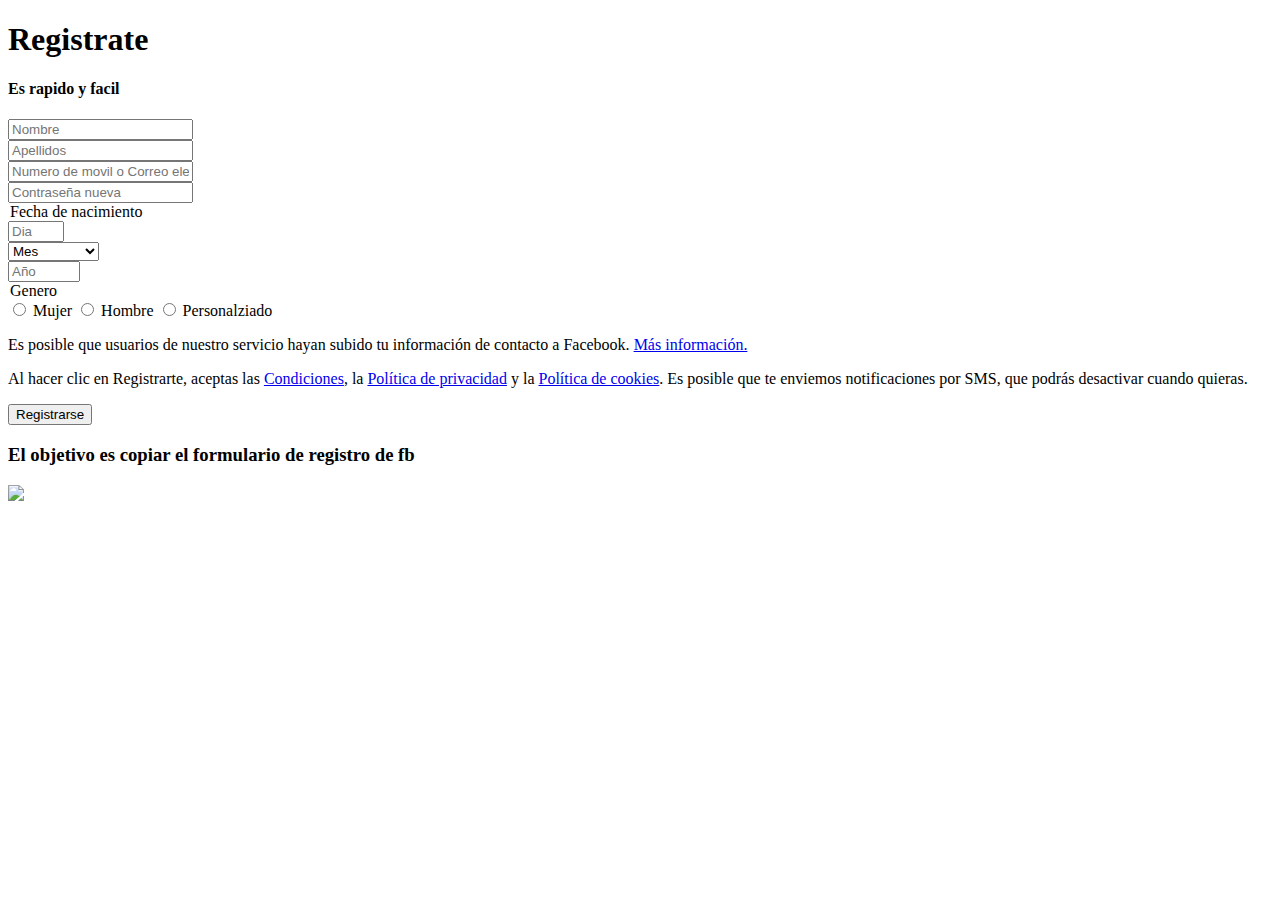
==== Noticia.html @ 9d2f65e0 "Add files via upload" ====
<!DOCTYPE html>
<html lang="en">
  <head>
    <meta charset="UTF-8" />
    <meta http-equiv="X-UA-Compatible" content="IE=edge" />
    <meta name="viewport" content="width=device-width, initial-scale=1.0" />
    <title>Document</title>
  </head>

  <body>
    <section>
        <div>
            <h1>Registrate</h1>
            <h4>Es rapido y facil</h4>
        </div>
        <div> <!-- Dividir en 2-->
            <div> <!--Izquierda-->
                <label for="nombre"></label>
                <input type="text" name="nombre" id="nombre" placeholder="Nombre" required />
            </div>
            <div>
                <label for="apellido"></label>
                <input type="text" name="apellido" id="apellido" placeholder="Apellidos" required />
            </div>
        </div>
        <div>
            <label for="email-numero"></label>
            <input type="text" name="email-numero" id="email-numero" placeholder="Numero de movil o Correo electronico" required />
        </div>
        <div>
            <label for="password"></label>
            <input type="password" name="password" id="password" placeholder="Contraseña nueva" required />
        </div>
        <div>
            <legend>Fecha de nacimiento</legend>
            <div>
                <label for="dia"></label>
                <input type="number" min="1" max="31" id="dia" placeholder="Dia" required />
            </div>
            <div>
                <label for="mes"></label>
                <select name="mes" id="mes" min="1" max="12"  required>
                <option value="0">Mes</option> 
                <option value="1">Enero</option>
                <option value="2">Febrero</option>
                <option value="3">Marzo</option>
                <option value="4">Abril</option>
                <option value="5">Mayo</option>
                <option value="6">Junio</option>
                <option value="7">Julio</option>
                <option value="8">Agosto</option>
                <option value="9">Septiembre</option>
                <option value="10">Octubre</option>
                <option value="11">Noviembre</option>
                <option value="12">Diciembre</option>
                </select>
            </div>
            <div>
                <label for="anio"></label>
                <input type="number" min="1930" max="2022" name="anio" id="anio" placeholder="Año" required />
            </div>
        </div>

        <div>
            <legend>Genero</legend>
            
            <input type="radio" name="estadoCivil" id="mujer" value="Mujer" /> <!-- Asi aparece primero el radbtn-->
            <label for="mujer">Mujer</label>
            
            <input type="radio" name="estadoCivil" id="hombre" value="Hombre" />
            <label for="hombre">Hombre</label>
            
            <input type="radio" name="estadoCivil" id="personalziado" value="Personalziado" />
            <label for="personalziado">Personalziado</label>
        </div>

        <div>
            <p>
                Es posible que usuarios de nuestro servicio hayan subido tu información 
                de contacto a Facebook. <a href="https://www.facebook.com/help/637205020878504" >Más información.</a>
            </p>
            
            <p>
                Al hacer clic en Registrarte, aceptas las 
                <a href="https://www.facebook.com/legal/terms/update">Condiciones</a>, 
                la 
                <a href="https://www.facebook.com/privacy/policy/?entry_point=data_policy_redirect&entry=0">Política de privacidad</a> 
                y la
                <a href="https://www.facebook.com/privacy/policies/cookies/?entry_point=cookie_policy_redirect&entry=0">Política de cookies</a>. 
                Es posible que te enviemos notificaciones por SMS, 
                que podrás desactivar cuando quieras.
            </p>
        </div>

        <button type="submit">Registrarse</button>
    
    </section>


    <section>
        <h3> El objetivo es copiar el formulario de registro de fb</h3>
        <img src="https://www.cyberclick.es/hs-fs/hubfs/04.%20BLOG/1-1.jpg?width=800&name=1-1.jpg">
    </section>
  </body>

</html>
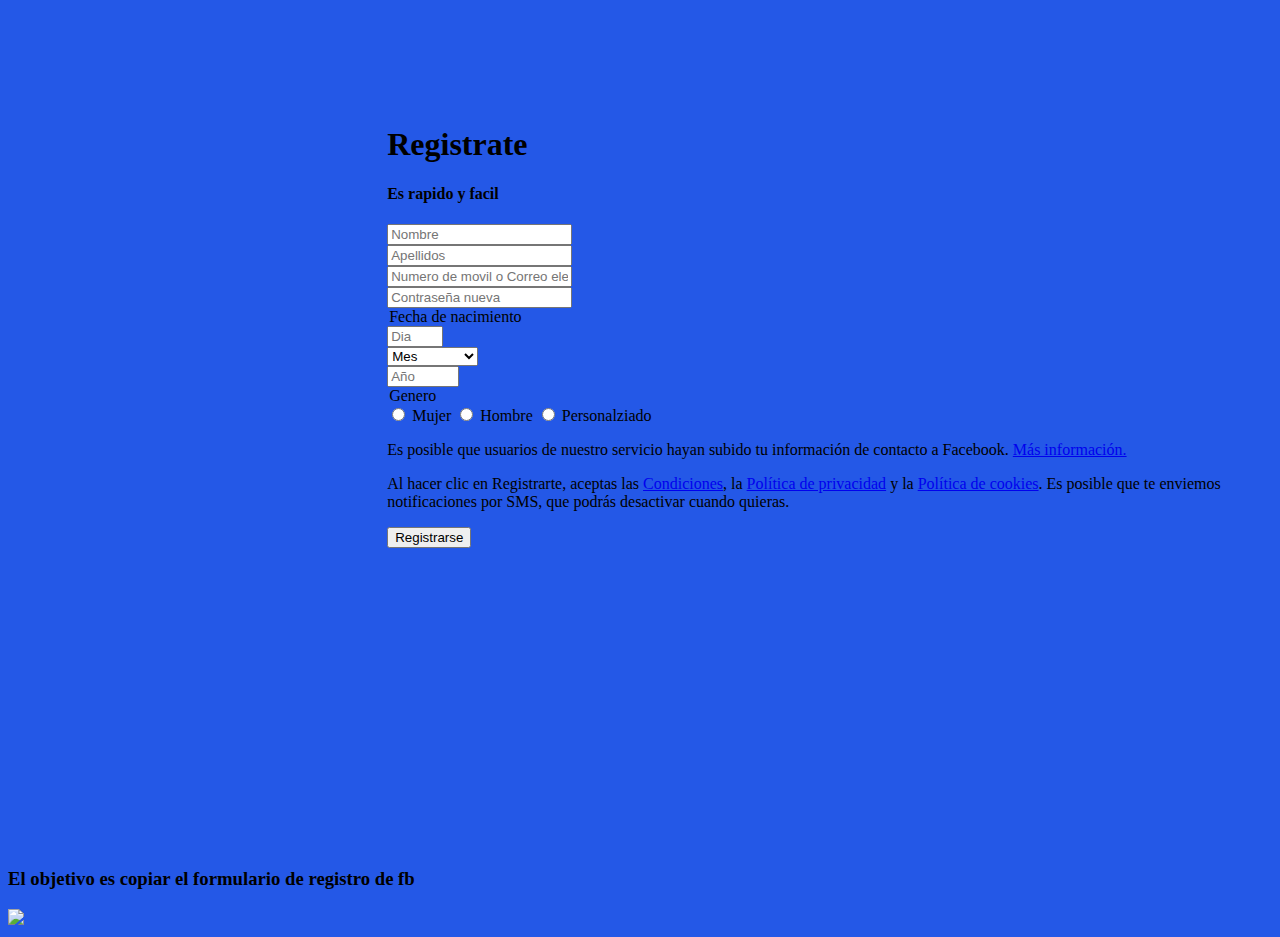
==== commit 2865f439: "Estilo 1°" ====
--- a/Noticia.html
+++ b/Noticia.html
@@ -5,14 +5,15 @@
     <meta http-equiv="X-UA-Compatible" content="IE=edge" />
     <meta name="viewport" content="width=device-width, initial-scale=1.0" />
     <title>Document</title>
+    <link rel="stylesheet" href="/style2.css">
   </head>
 
-  <body>
-    <section>
+  <body class="main">
+    <section class="bloque">
         <div>
             <h1>Registrate</h1>
             <h4>Es rapido y facil</h4>
-        </div>
+        </div >
         <div> <!-- Dividir en 2-->
             <div> <!--Izquierda-->
                 <label for="nombre"></label>
@@ -93,11 +94,12 @@
         </div>
 
         <button type="submit">Registrarse</button>
+
     
     </section>
 
 
-    <section>
+    <section class="extra">
         <h3> El objetivo es copiar el formulario de registro de fb</h3>
         <img src="https://www.cyberclick.es/hs-fs/hubfs/04.%20BLOG/1-1.jpg?width=800&name=1-1.jpg">
     </section>
--- a/style2.css
+++ b/style2.css
@@ -0,0 +1,21 @@
+.main{
+    background-color: rgba(12, 70, 228,0.9);
+    
+}
+
+.bloque{
+    position: relative;
+    margin-left: 30%;
+    margin-top: 10%;
+    border-radius: 1rem;
+    border-color: blueviolet;
+    border-width: 2rem;
+}
+
+.extra{
+    margin-top:20rem;
+}
+
+input[type="mes"]{
+    background-color: red;
+}
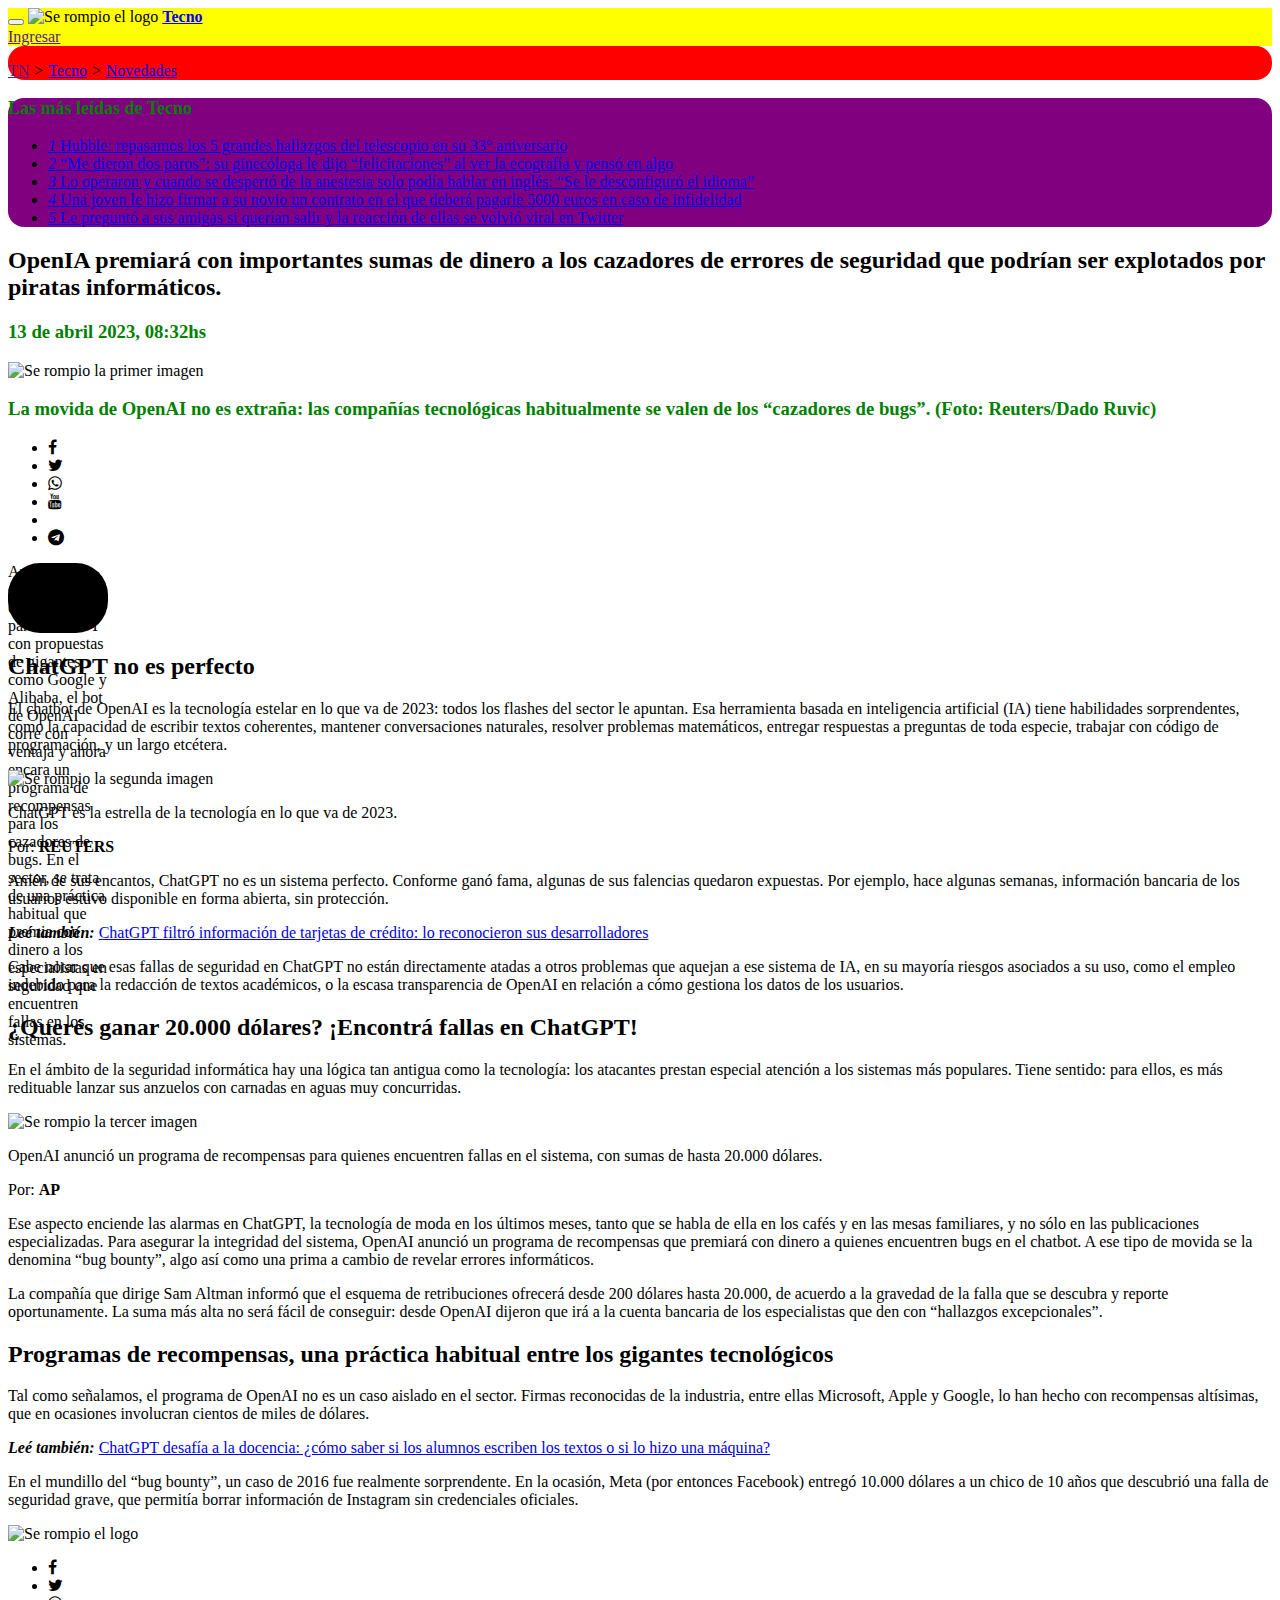
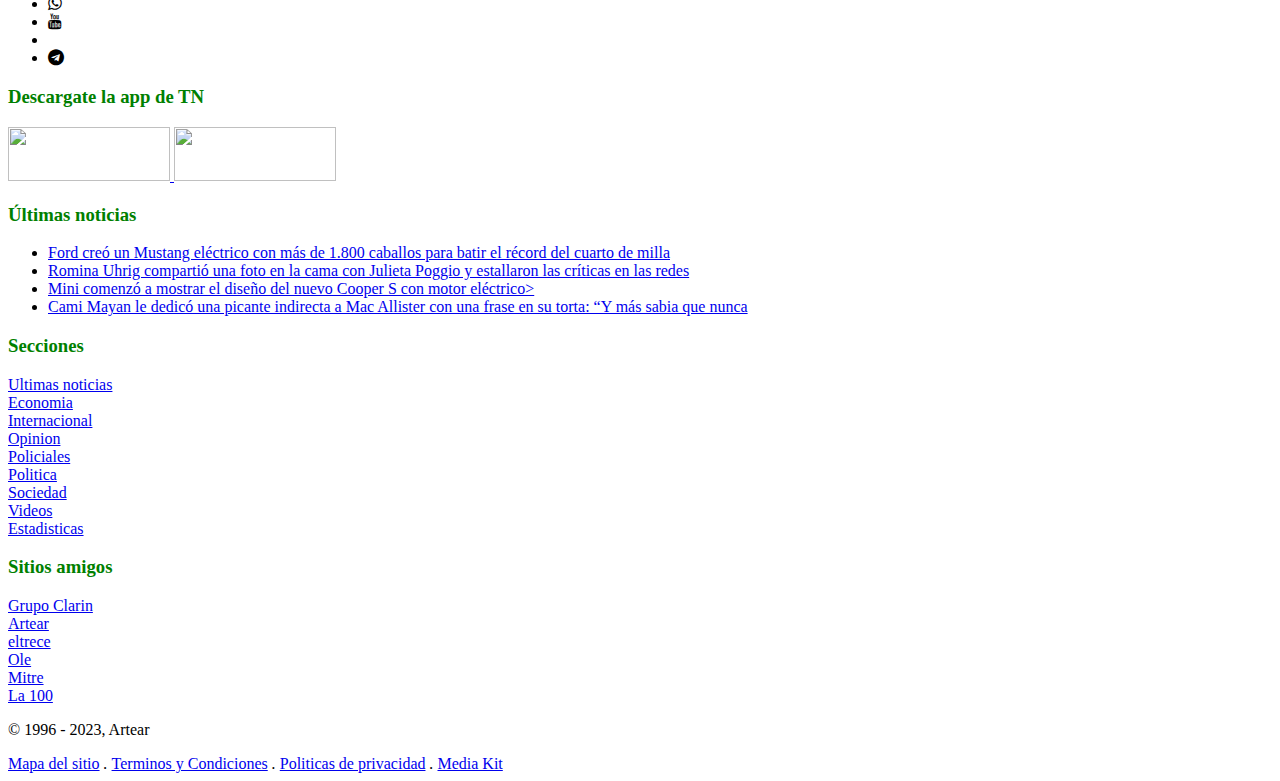
==== commit 741b065a: "Add files via upload" ====
--- a/Noticia.html
+++ b/Noticia.html
@@ -1,108 +1,329 @@
 <!DOCTYPE html>
 <html lang="en">
-  <head>
-    <meta charset="UTF-8" />
-    <meta http-equiv="X-UA-Compatible" content="IE=edge" />
-    <meta name="viewport" content="width=device-width, initial-scale=1.0" />
-    <title>Document</title>
-    <link rel="stylesheet" href="/style2.css">
-  </head>
-
-  <body class="main">
-    <section class="bloque">
-        <div>
-            <h1>Registrate</h1>
-            <h4>Es rapido y facil</h4>
-        </div >
-        <div> <!-- Dividir en 2-->
-            <div> <!--Izquierda-->
-                <label for="nombre"></label>
-                <input type="text" name="nombre" id="nombre" placeholder="Nombre" required />
+
+
+
+    <head>
+        <meta charset="UTF-8">
+        <meta http-equiv="X-UA-Compatible" content="IE=edge">
+        <meta name="viewport" content="width=device-width, initial-scale=1.0">
+        <title>
+            ¿Querés ganar 20.000 dólares? ¡Encontrá fallas en ChatGPT!
+        </title>
+        <link rel="stylesheet" href="/style.css">
+        <link rel="stylesheet" href="https://cdnjs.cloudflare.com/ajax/libs/font-awesome/4.7.0/css/font-awesome.min.css">
+
+    </head>
+
+
+    <body id="main">
+
+
+        <header class="header">
+            <div>
+                <button type="button" class="search-button"></button>
+                <img srcset="https://w7.pngwing.com/pngs/712/413/png-transparent-logo-todo-noticias-news-tamil-cinema-technology-journalism-others.png" width="51" height="24" alt="Se rompio el logo">
+                <a href="https://tn.com.ar/tecno/"><strong>Tecno</strong></a>
             </div>
             <div>
-                <label for="apellido"></label>
-                <input type="text" name="apellido" id="apellido" placeholder="Apellidos" required />
+                <a href="">Ingresar</a>
+                <a href="https://tn.com.ar/envivo/24hs/"><img srcset="https://tn.com.ar/pf/resources/images/tn/placeholders/live_small.png?d=393" width="60" height="16"></a>
             </div>
-        </div>
-        <div>
-            <label for="email-numero"></label>
-            <input type="text" name="email-numero" id="email-numero" placeholder="Numero de movil o Correo electronico" required />
-        </div>
-        <div>
-            <label for="password"></label>
-            <input type="password" name="password" id="password" placeholder="Contraseña nueva" required />
-        </div>
-        <div>
-            <legend>Fecha de nacimiento</legend>
-            <div>
-                <label for="dia"></label>
-                <input type="number" min="1" max="31" id="dia" placeholder="Dia" required />
-            </div>
-            <div>
-                <label for="mes"></label>
-                <select name="mes" id="mes" min="1" max="12"  required>
-                <option value="0">Mes</option> 
-                <option value="1">Enero</option>
-                <option value="2">Febrero</option>
-                <option value="3">Marzo</option>
-                <option value="4">Abril</option>
-                <option value="5">Mayo</option>
-                <option value="6">Junio</option>
-                <option value="7">Julio</option>
-                <option value="8">Agosto</option>
-                <option value="9">Septiembre</option>
-                <option value="10">Octubre</option>
-                <option value="11">Noviembre</option>
-                <option value="12">Diciembre</option>
-                </select>
-            </div>
-            <div>
-                <label for="anio"></label>
-                <input type="number" min="1930" max="2022" name="anio" id="anio" placeholder="Año" required />
-            </div>
-        </div>
-
-        <div>
-            <legend>Genero</legend>
+        </header>
+
+        <section class="articule">
+            <article>
+                <a href="">TN</a> 
+                <i> > </i> 
+                <a href="#">Tecno</a> 
+                <i> > </i>
+                <a href="#">Novedades</a>
+            </article>
+
+            <title>
+                <h1>Los creadores de ChatGPT pagarán hasta 20.000 dólares a quienes encuentren fallas en el sistema</h1>
+            </title>
+        </section>
+        
+        <section class="MasLeido"> <!--Aca tendria que dividir para que aparezca en 2 columnas-->
             
-            <input type="radio" name="estadoCivil" id="mujer" value="Mujer" /> <!-- Asi aparece primero el radbtn-->
-            <label for="mujer">Mujer</label>
+            <section class="izq"> <!--Lado derecho-->
+                <h3>
+                    Las más leídas de Tecno
+                </h3>
+                <ul class="list">
+                    <li>
+                        <a href="https://tn.com.ar/tecno/ciencia/2023/04/15/hubble-repasamos-los-5-grandes-hallazgos-del-telescopio-en-su-33-aniversario/">
+                            <i>1 </i>Hubble: repasamos los 5 grandes hallazgos del telescopio en su 33° aniversario
+                        </a>
+                    </li>
+                    <li>
+                        <a href="https://tn.com.ar/tecno/redes-sociales/2023/04/15/me-dieron-dos-paros-su-ginecologa-le-dijo-felicitaciones-al-ver-la-ecografia-y-penso-en-algo-inesperado/"> 
+                            <i>2 </i>“Me dieron dos paros”: su ginecóloga le dijo “felicitaciones” al ver la ecografía y pensó en algo 
+                        </a>
+                    </li>
+                    <li>
+                        <a href="https://tn.com.ar/tecno/redes-sociales/2023/04/15/lo-operaron-y-cuando-se-desperto-de-la-anestesia-solo-podia-hablar-en-ingles-se-le-desconfiguro-el-idioma/"> 
+                            <i>3 </i>Lo operaron y cuando se despertó de la anestesia solo podía hablar en inglés: “Se le desconfiguró el idioma”
+                        </a>
+                    </li>
+                    <li>
+                        <a href="https://tn.com.ar/tecno/redes-sociales/2023/04/15/una-joven-le-hizo-firmar-a-su-novio-un-contrato-en-el-que-debera-pagarle-5000-euros-en-caso-de-infidelidad/"> 
+                            <i>4 </i>Una joven le hizo firmar a su novio un contrato en el que deberá pagarle 5000 euros en caso de infidelidad 
+                        </a>
+                    </li>
+                    <li>
+                        <a href="https://tn.com.ar/tecno/redes-sociales/2023/04/15/le-pregunto-a-sus-amigas-si-querian-salir-y-la-reaccion-de-ellas-se-volvio-viral-en-twitter/"> 
+                            <i>5 </i>Le preguntó a sus amigas si querían salir y la reacción de ellas se volvió viral en Twitter
+                        </a>
+                    </li>
+                </ul>
+            </section>
             
-            <input type="radio" name="estadoCivil" id="hombre" value="Hombre" />
-            <label for="hombre">Hombre</label>
-            
-            <input type="radio" name="estadoCivil" id="personalziado" value="Personalziado" />
-            <label for="personalziado">Personalziado</label>
-        </div>
-
-        <div>
-            <p>
-                Es posible que usuarios de nuestro servicio hayan subido tu información 
-                de contacto a Facebook. <a href="https://www.facebook.com/help/637205020878504" >Más información.</a>
-            </p>
-            
-            <p>
-                Al hacer clic en Registrarte, aceptas las 
-                <a href="https://www.facebook.com/legal/terms/update">Condiciones</a>, 
-                la 
-                <a href="https://www.facebook.com/privacy/policy/?entry_point=data_policy_redirect&entry=0">Política de privacidad</a> 
-                y la
-                <a href="https://www.facebook.com/privacy/policies/cookies/?entry_point=cookie_policy_redirect&entry=0">Política de cookies</a>. 
-                Es posible que te enviemos notificaciones por SMS, 
-                que podrás desactivar cuando quieras.
-            </p>
-        </div>
-
-        <button type="submit">Registrarse</button>
-
-    
-    </section>
-
-
-    <section class="extra">
-        <h3> El objetivo es copiar el formulario de registro de fb</h3>
-        <img src="https://www.cyberclick.es/hs-fs/hubfs/04.%20BLOG/1-1.jpg?width=800&name=1-1.jpg">
-    </section>
-  </body>
-
-</html>+            <section> <!--Lado izquierdo-->
+                
+                <h2>
+                    OpenIA premiará con importantes sumas de dinero a los cazadores de errores de seguridad que 
+                    podrían ser explotados por piratas informáticos.
+                </h2>
+                <h3>13 de abril 2023, 08:32hs</h3>
+                <img srcset="https://tn.com.ar/resizer/3_f1COIVDYpH6LkTesJizhYAyaU=/1440x0/smart/filters:format(webp)/cloudfront-us-east-1.images.arcpublishing.com/artear/GYTL4UXNQZBUHOPGLOAERGMHOM.jpg" width="943" height="629" alt="Se rompio la primer imagen">
+                <h3>La movida de OpenAI no es extraña: las compañías tecnológicas habitualmente se valen de los “cazadores de bugs”. (Foto: Reuters/Dado Ruvic)</h3> 
+                
+                <!--Una seccion sirve para agrupar distitnos contenidos o funcionalidades, un artiuclo para agrupar distintos elementos relacionados al mismo contenido-->
+                <section> 
+                    <article> <!--Iconos de redes sociales-->
+                        <ul>
+                            <li><a class="fa fa-facebook"></a></li>
+                            <li><a class="fa fa-twitter"></a></li>
+                            <li><a class="fa fa-whatsapp"></a></li>
+                            <li><a class="fa fa-youtube"></a></li>
+                            <li><a class="fa fa-ticktock"></a></li>
+                            <li><a class="fa fa-telegram"></a></li>
+                        </ul>
+                    </article>
+                    
+                    <p id="logo">
+                        Aunque día a día aumenta la competencia para ChatGPT con propuestas de gigantes como Google y Alibaba, 
+                        el bot de OpenAI corre con ventaja y ahora encara un programa de recompensas para los cazadores de bugs. 
+                        En el sector, se trata de una práctica habitual que premia con dinero a los especialistas en seguridad que 
+                        encuentren fallas en los sistemas.
+                    </p>
+                </section>
+
+                <section>
+                    <h2>ChatGPT no es perfecto</h2>
+                    <p>
+                        El chatbot de OpenAI es la tecnología estelar en lo que va de 2023: todos los flashes del sector le apuntan. 
+                        Esa herramienta basada en inteligencia artificial (IA) tiene habilidades sorprendentes, como la capacidad de 
+                        escribir textos coherentes, mantener conversaciones naturales, resolver problemas matemáticos, entregar respuestas 
+                        a preguntas de toda especie, trabajar con código de programación, y un largo etcétera.
+                    </p>
+                    <img srcset= "https://tn.com.ar/resizer/luwW3SqrdE-TZMpvfZOlC15AhsU=/1440x0/smart/filters:format(webp)/cloudfront-us-east-1.images.arcpublishing.com/artear/ZCMWRP6K4UVB4BMCYBCK62YYEQ.jpg" width="943" height="629" alt="Se rompio la segunda imagen">
+                    
+                    <article> <!--reusable -- pie de foto-->
+                        <p>
+                            ChatGPT es la estrella de la tecnología en lo que va de 2023.
+                        </p>
+                        <p>  
+                            Por: <strong>REUTERS</strong>
+                        </p>
+                    </article>
+                    
+                    <p>
+                        Amén de sus encantos, ChatGPT no es un sistema perfecto. 
+                        Conforme ganó fama, algunas de sus falencias quedaron expuestas. 
+                        Por ejemplo, hace algunas semanas, información bancaria de los usuarios estuvo disponible en forma abierta, sin protección.
+                    </p>
+
+                    <div> <!-- div o article?-->
+                        <i><strong>Leé también:</strong></i>
+                        <a href="https://tn.com.ar/tecno/novedades/2023/03/27/chatgpt-filtro-informacion-de-tarjetas-de-credito-lo-reconocieron-sus-desarrolladores/">ChatGPT filtró información de tarjetas de crédito: lo reconocieron sus desarrolladores</a>
+                    </div>
+
+                    <p>
+                        Cabe notar que esas fallas de seguridad en ChatGPT no están directamente atadas a otros problemas que aquejan a ese sistema de IA,
+                        en su mayoría riesgos asociados a su uso, como el empleo indebido para la redacción de textos académicos, o la escasa transparencia
+                        de OpenAI en relación a cómo gestiona los datos de los usuarios.
+                    </p>
+                </section>
+
+                <section>
+                    <h2>¿Querés ganar 20.000 dólares? ¡Encontrá fallas en ChatGPT!</h2>
+
+                    <p>
+                        En el ámbito de la seguridad informática hay una lógica tan antigua como la tecnología: los atacantes prestan especial atención a los sistemas más populares.
+                        Tiene sentido: para ellos, es más redituable lanzar sus anzuelos con carnadas en aguas muy concurridas.
+                    </p>
+
+                    <img srcset= "https://tn.com.ar/resizer/JOf56efTiDvKxCUYW2mQJlghfck=/1440x0/smart/filters:format(webp)/cloudfront-us-east-1.images.arcpublishing.com/artear/6N6BBWAFMCG6R6VS4P4YLGIEUU.jpg" width="943" height="629" alt="Se rompio la tercer imagen">
+               
+                    <article> <!--reusable pie de foto-->
+                        <p>
+                            OpenAI anunció un programa de recompensas para quienes encuentren fallas en el sistema, con sumas de hasta 20.000 dólares.
+                        </p>
+                        <p>  
+                            Por: <strong>AP</strong>
+                        </p>
+
+                    </article>
+
+                    <p>
+                        Ese aspecto enciende las alarmas en ChatGPT, la tecnología de moda en los últimos meses, tanto que se habla de ella en los cafés 
+                        y en las mesas familiares, y no sólo en las publicaciones especializadas. Para asegurar la integridad del sistema, OpenAI anunció 
+                        un programa de recompensas que premiará con dinero a quienes encuentren bugs en el chatbot. A ese tipo de movida se la denomina 
+                        “bug bounty”, algo así como una prima a cambio de revelar errores informáticos.
+                    </p>
+                    <p>
+                        La compañía que dirige Sam Altman informó que el esquema de retribuciones ofrecerá desde 200 dólares hasta 20.000, de acuerdo 
+                        a la gravedad de la falla que se descubra y reporte oportunamente. La suma más alta no será fácil de conseguir: desde OpenAI 
+                        dijeron que irá a la cuenta bancaria de los especialistas que den con “hallazgos excepcionales”.
+                    </p>
+
+
+                </section>
+
+                <section>
+                    <h2>Programas de recompensas, una práctica habitual entre los gigantes tecnológicos</h2>
+
+                    <p>
+                        Tal como señalamos, el programa de OpenAI no es un caso aislado en el sector. Firmas reconocidas de la industria, entre ellas 
+                        Microsoft, Apple y Google, lo han hecho con recompensas altísimas, que en ocasiones involucran cientos de miles de dólares.
+                    </p>
+
+                    <div> <!-- div o article?-->
+                        <i><strong>Leé también:</strong></i>
+                        <a href="https://tn.com.ar/tecno/novedades/2023/04/08/chatgpt-desafia-a-la-docencia-como-saber-si-los-alumnos-escriben-los-textos-o-si-lo-hizo-una-maquina/">ChatGPT desafía a la docencia: ¿cómo saber si los alumnos escriben los textos o si lo hizo una máquina?</a>
+                    </div>
+
+                    <p>
+                        En el mundillo del “bug bounty”, un caso de 2016 fue realmente sorprendente. En la ocasión, Meta (por entonces Facebook) 
+                        entregó 10.000 dólares a un chico de 10 años que descubrió una falla de seguridad grave, que permitía borrar información 
+                        de Instagram sin credenciales oficiales.
+                    </p>
+
+                </section>
+
+            </section>
+        </section>
+
+        <footer id="footer">
+            <section>
+
+                <section id="footerSocial"><!--Logo, media y botones-->
+
+                    <div class="footerImagen">
+                        <img srcset="https://tn.com.ar/pf/resources/images/tn/placeholders/live_small.png?d=393" width="60" height="16" alt="Se rompio el logo">
+                    </div>
+
+                    <article> <!--Iconos de redes sociales-->
+                        <ul>
+                            <li><a class="fa fa-facebook"></a></li>
+                            <li><a class="fa fa-twitter"></a></li>
+                            <li><a class="fa fa-whatsapp"></a></li>
+                            <li><a class="fa fa-youtube"></a></li>
+                            <li><a class="fa fa-ticktock"></a></li>
+                            <li><a class="fa fa-telegram"></a></li>
+                        </ul>
+                    </article>
+
+                    <div>
+                        <h3>Descargate la app de TN</h3>
+                        <a href="https://play.google.com/store/apps/details?id=com.tn">
+                            <img srcset="https://w7.pngwing.com/pngs/696/500/png-transparent-google-play-mobile-phones-google-search-google-text-logo-sign.png" width="162" height="54">
+                        </a>
+                        <a href="https://itunes.apple.com/ar/app/tn/id391573980">
+                            <img srcset="https://w7.pngwing.com/pngs/805/604/png-transparent-app-store-word-invasion-associations-mobile-app-apple-google-play-apple-text-logo-black.png" width="162" height="54">
+                        </a>
+
+                        </div>
+                </section>
+                
+                <section> 
+                    <div>
+                        <h3>Últimas noticias</h3>
+                        <div class="line-dec"></div> <!-- no muestra nada al no tener config el css?-->
+                    </div>
+                    <ul>
+                        <li><a href="#">Ford creó un Mustang eléctrico con más de 1.800 caballos para batir el récord del cuarto de milla</a></li>
+                        <li><a href="#">Romina Uhrig compartió una foto en la cama con Julieta Poggio y estallaron las críticas en las redes</a></li>
+                        <li><a href="#">Mini comenzó a mostrar el diseño del nuevo Cooper S con motor eléctrico></a></li>
+                        <li><a href="#">Cami Mayan le dedicó una picante indirecta a Mac Allister con una frase en su torta: “Y más sabia que nunca</a></li>
+                    </ul>
+                </section>
+
+                <section>
+                    <div>
+                        <h3>Secciones</h3>
+                        <div class="line-dec"></div>
+                    </div>
+                    <div> <!-- dividir en 2 columenas-->
+                        
+                        <div><!-- colum izq-->
+                            <li><a href="#">Ultimas noticias</a></li>
+                            <li><a href="#">Economia</a></li>
+                            <li><a href="#">Internacional</a></li>
+                            <li><a href="#">Opinion</a></li>
+                            <li><a href="#">Policiales</a></li>
+                        </div>
+
+                        <div> <!--colum derec-->
+                            <li><a href="#">Politica</a></li>
+                            <li><a href="#">Sociedad</a></li>
+                            <li><a href="#">Videos</a></li>
+                            <li><a href="#">Estadisticas</a></li>
+                        </div>
+                    </div>
+
+                </section>
+
+                <section>
+                    <div>
+                        <h3>Sitios amigos</h3>
+                        <div class="line-dec"></div>
+                    </div>
+                    <div> <!-- dividir en 2 columenas-->
+                        
+                        <div><!-- colum izq-->
+                            <li><a href="#">Grupo Clarin</a></li>
+                            <li><a href="#">Artear</a></li>
+                            <li><a href="#">eltrece</a></li>
+                        </div>
+
+                        <div> <!--colum derec-->
+                            <li><a href="#">Ole</a></li>
+                            <li><a href="#">Mitre</a></li>
+                            <li><a href="#">La 100</a></li>
+                        </div>
+                    </div>
+
+                </section>
+
+                
+            </section>
+
+            <div class="line-dec"></div>
+
+            <section>
+                <div> <!-- configuracion de lugar?-->
+                <div>
+                    <p>© 1996 - 2023, Artear</p>
+                </div>
+                
+                <div><!-- config para acostarlo-->
+                    <a href="#">Mapa del sitio</a>
+                    <i> . </i>
+                    <a href="#">Terminos y Condiciones</a>
+                    <i> . </i>
+                    <a href="#">Politicas de privacidad</a>
+                    <i> . </i>
+                    <a href="#">Media Kit</a>
+                </div>
+            </section>
+
+        </footer>
+
+    </body>
+</html>
+
+<!--Pag. modelo =     https://tn.com.ar/tecno/novedades/2023/04/13/los-creadores-de-chatgpt-pagaran-hasta-20000-dolares-a-quienes-encuentren-fallas-en-el-sistema/ -->--- a/style.css
+++ b/style.css
@@ -0,0 +1,40 @@
+main {
+    background-color: rgba(rgb(140, 0, 255), rgb(0, 128, 128), blue, 0.8);
+}
+
+.header {
+    background-color: yellow;
+} 
+h3 {
+    color:green;
+}
+
+.articule{
+    background-color: red;
+    border-radius: 1rem;
+    
+    border-width: 1rem;
+    border-color: blue;
+    padding-top: 1rem;
+}
+.MasLeido .izq{
+    background-color: purple;
+    border-color: green;
+    border-width: 2rem;
+    border-radius: 1rem;
+}
+
+
+
+   
+.MasLeido .izq h3{
+    font-size: large;
+    font-weight: 1rem;
+}
+
+#logo{
+    height: 70px;
+width: 100px;
+background-color: black;
+border-radius: 2rem;
+}